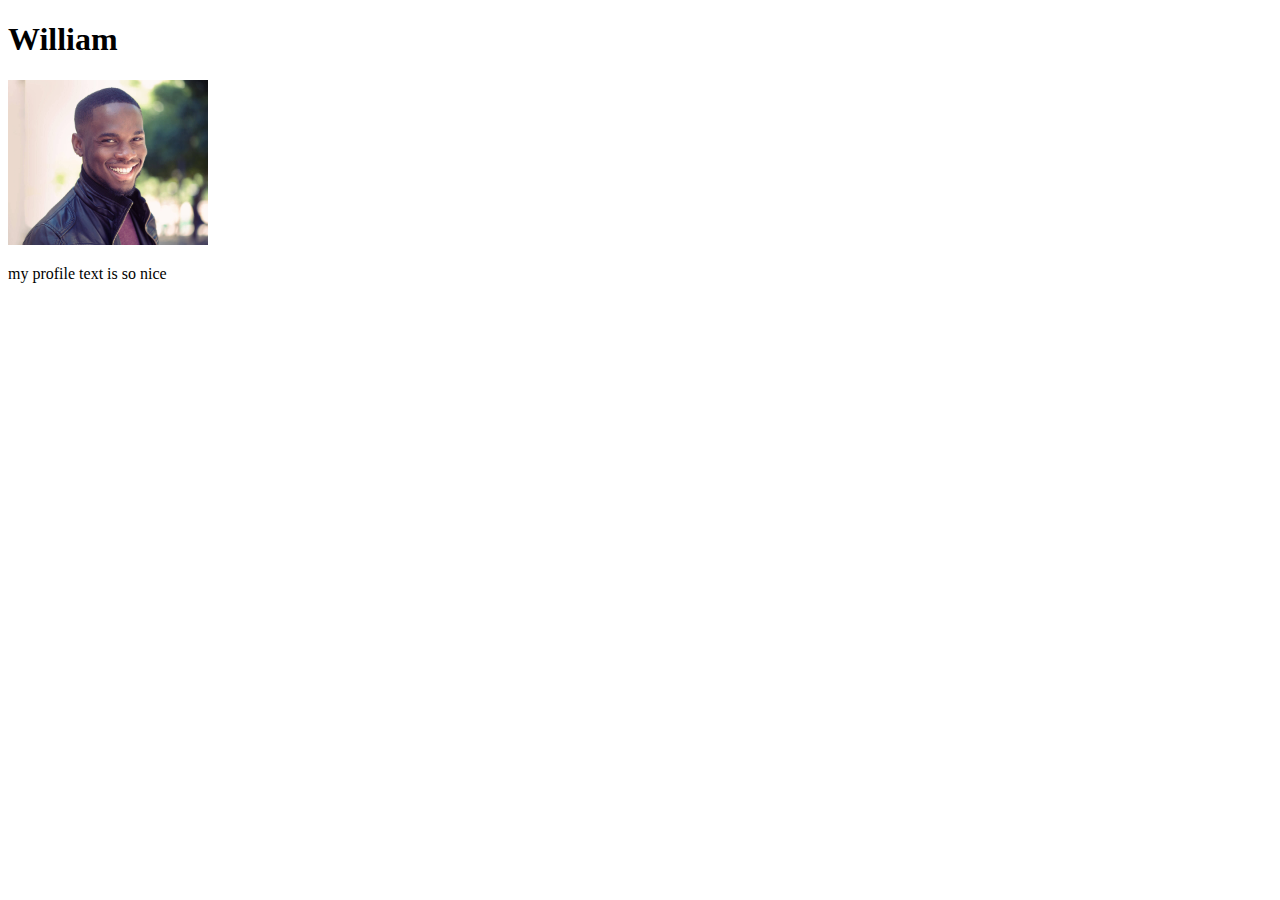
==== index.html @ 11eb5ec6 "commit" ====
<!DOCTYPE html>
<html lang="en">
<head>
    <meta charset="UTF-8">
    <meta name="viewport" content="width=device-width, initial-scale=1.0">
    <title>meera princess</title>
</head>
<body>
    <h1>William</h1>
    <img width="200size" src="first project img.jpg" alt="">
    <p>my profile text is so nice</p>
</body>
</html>
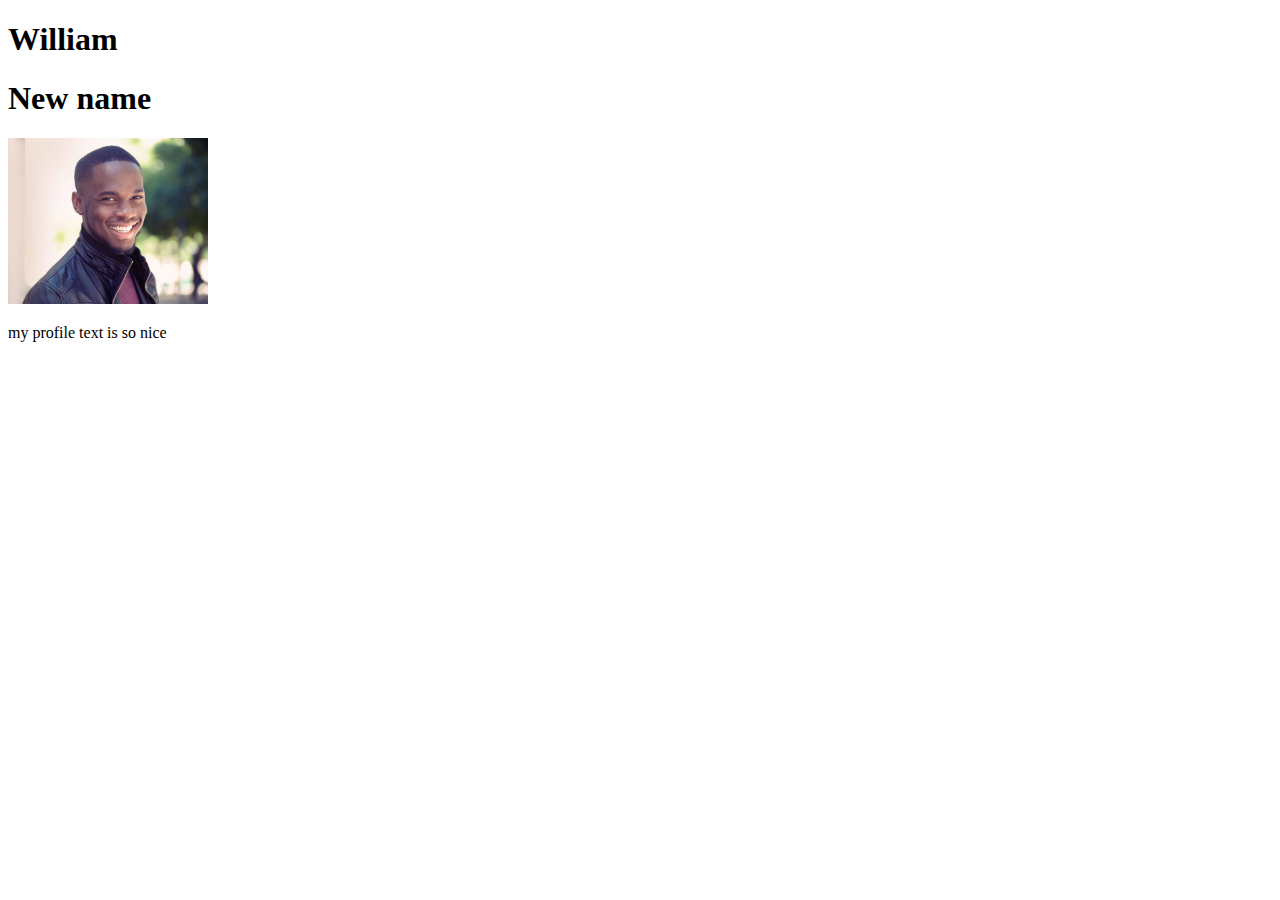
==== commit 1a51e92e: "added new name" ====
--- a/index.html
+++ b/index.html
@@ -7,6 +7,7 @@
 </head>
 <body>
     <h1>William</h1>
+    <h1>New name</h1>
     <img width="200size" src="first project img.jpg" alt="">
     <p>my profile text is so nice</p>
 </body>
